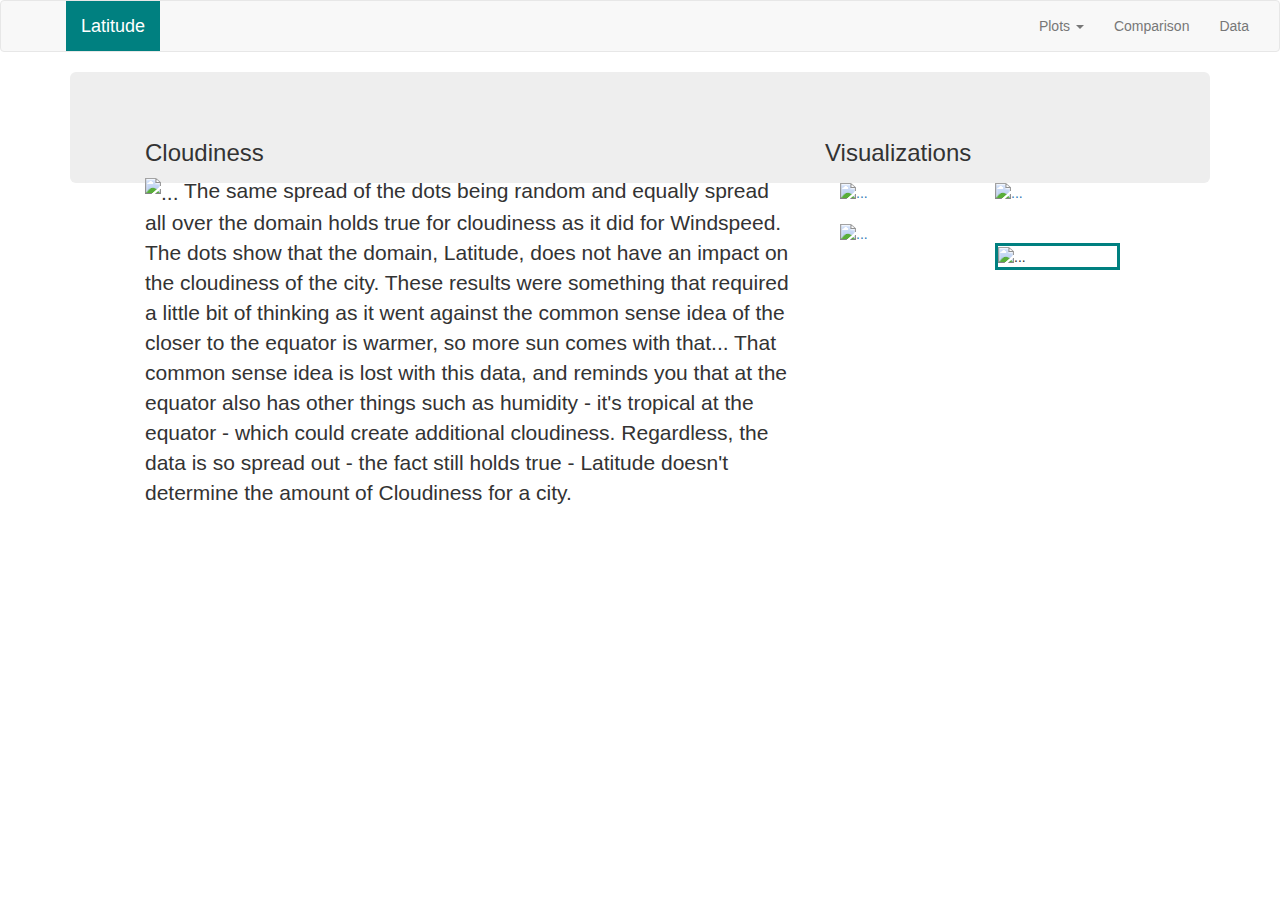
==== Cloudiness.html @ 9f907e0b "updated code" ====
<!DOCTYPE html>
<html lang="en">

<head>
  <meta charset="UTF-8">
  <title>Cloudiness</title>
  <link rel="stylesheet" href="https://maxcdn.bootstrapcdn.com/bootstrap/3.3.7/css/bootstrap.min.css">
  <link rel="stylesheet" href="styles.css">
  <!-- jQuery library -->
  <script src="https://ajax.googleapis.com/ajax/libs/jquery/3.3.1/jquery.min.js"></script>
  <!-- Latest compiled JavaScript -->
  <script src="https://maxcdn.bootstrapcdn.com/bootstrap/3.3.7/js/bootstrap.min.js"></script>
  <style>
    @media (min-width: 768px) {
      .navbar.container .navbar-brand,
      .navbar>.container-fluid .navbar-brand {
        margin-left: 50px;
        background-color: teal;
      }
    }

    .navbar-default .navbar-brand {
      color: white;
    }

    .AccentBox {
      border: solid 3px teal;
    }

    /* .lattitude {
     
    
    } */
  </style>
</head>

<body>
  <nav class="navbar navbar-default">
    <div class="container-fluid">
      <!-- Brand and toggle get grouped for better mobile display -->
      <div class="navbar-header">
        <button type="button" class="navbar-toggle collapsed" data-toggle="collapse" data-target="#bs-example-navbar-collapse-1"
          aria-expanded="false">
          <span class="sr-only">Toggle navigation</span>
          <span class="icon-bar"></span>
          <span class="icon-bar"></span>
          <span class="icon-bar"></span>
        </button>
        <a class="navbar-brand latitude" href="Landing%20Page.html">Latitude</a>
      </div>

      <!-- Collect the nav links, forms, and other content for toggling -->
      <div class="collapse navbar-collapse" id="bs-example-navbar-collapse-1">


        <ul class="nav navbar-nav navbar-right">
          <li class="dropdown">
            <a href="#" class="dropdown-toggle" data-toggle="dropdown" role="button" aria-haspopup="true" aria-expanded="false">Plots
              <span class="caret"></span>
            </a>
            <ul class="dropdown-menu">
              <li>
                <a href="Max_temp.html">Max Temp</a>
              </li>
              <li>
                <a href="Humidity.html">Humidity</a>
              </li>
              <li>
                <a href="#">Cloudiness</a>
              </li>

              <li>
                <a href="Wind%20Speed.html">Wind Speed</a>
              </li>
            </ul>
          </li>
          <li>
            <a href="Comparison.html">Comparison</a>
          </li>
          <li>
            <a href="Data.html">Data</a>
          </li>

        </ul>
      </div>
      <!-- /.navbar-collapse -->
    </div>
    <!-- /.container-fluid -->
  </nav>
  <div class="container">
    <div class="jumbotron">

      <div class="col-md-8">
        <h3>Cloudiness</h3>
        <p>
          <img style="height: 200px; " src="Cloudiness(%)_Vs_Latitude.png" alt="..."> The same spread of the dots being random and equally spread all over the domain holds true for cloudiness as it
          did for Windspeed. The dots show that the domain, Latitude, does not have an impact on the cloudiness of the city.
          These results were something that required a little bit of thinking as it went against the common sense idea of
          the closer to the equator is warmer, so more sun comes with that... That common sense idea is lost with this data,
          and reminds you that at the equator also has other things such as humidity - it's tropical at the equator - which
          could create additional cloudiness. Regardless, the data is so spread out - the fact still holds true - Latitude
          doesn't determine the amount of Cloudiness for a city.</p>
      </div>
      <!--Second of Two Columns-->
      <div class="col-md-4">
        <h3>Visualizations</h3>
        <p>
          <div class="col-md-6">
            <a href="Max_temp.html">
              <img href="#" ; style="height:100px; " src="Temp(F)_Vs_Latitude.png" alt="...">
            </a>
            <div>
              <br/>
            </div>
            <a href="Wind%20Speed.html">
              <img style="height: 100px; " src="Wind Speed (mph)_Vs_Latitude.png" alt="...">
            </a>
          </div>

          <div class="col-md-6">
            <a href="Humidity.html">
              <img style="height: 100px; " src="Humidity(%)_Vs_Latitude.png" alt="..." />
            </a>
            <div>
              <br/>
              <br/>
            </div>

            <div class="AccentBox">
              <img style="height: 75px; " src="Cloudiness(%)_Vs_Latitude.png" alt="...">
            </div>
          </div>
      </div>
      </p>
    </div>
  </div>
  </div>


</body>

</html>
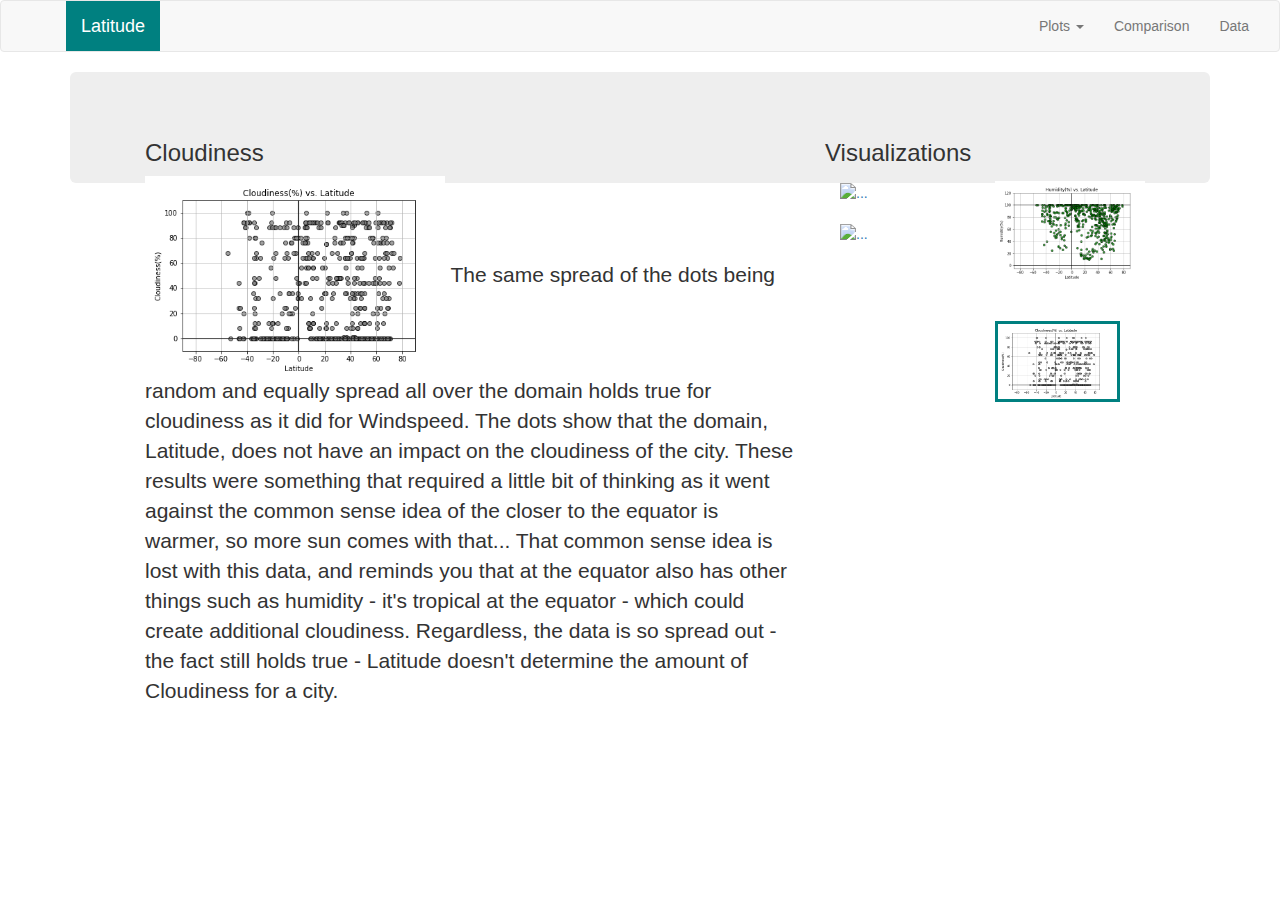
==== commit 5362bb62: "fixed code" ====
--- a/Cloudiness.html
+++ b/Cloudiness.html
@@ -46,7 +46,7 @@
           <span class="icon-bar"></span>
           <span class="icon-bar"></span>
         </button>
-        <a class="navbar-brand latitude" href="Landing%20Page.html">Latitude</a>
+        <a class="navbar-brand latitude" href="index.html">Latitude</a>
       </div>
 
       <!-- Collect the nav links, forms, and other content for toggling -->
@@ -93,7 +93,7 @@
       <div class="col-md-8">
         <h3>Cloudiness</h3>
         <p>
-          <img style="height: 200px; " src="Cloudiness(%)_Vs_Latitude.png" alt="..."> The same spread of the dots being random and equally spread all over the domain holds true for cloudiness as it
+          <img style="height: 200px; " src="Cloudiness_Vs_Latitude.png" alt="..."> The same spread of the dots being random and equally spread all over the domain holds true for cloudiness as it
           did for Windspeed. The dots show that the domain, Latitude, does not have an impact on the cloudiness of the city.
           These results were something that required a little bit of thinking as it went against the common sense idea of
           the closer to the equator is warmer, so more sun comes with that... That common sense idea is lost with this data,
@@ -119,7 +119,7 @@
 
           <div class="col-md-6">
             <a href="Humidity.html">
-              <img style="height: 100px; " src="Humidity(%)_Vs_Latitude.png" alt="..." />
+              <img style="height: 100px; " src="Humidity_Vs_Latitude.png" alt="..." />
             </a>
             <div>
               <br/>
@@ -127,7 +127,7 @@
             </div>
 
             <div class="AccentBox">
-              <img style="height: 75px; " src="Cloudiness(%)_Vs_Latitude.png" alt="...">
+              <img style="height: 75px; " src="Cloudiness_Vs_Latitude.png" alt="...">
             </div>
           </div>
       </div>
